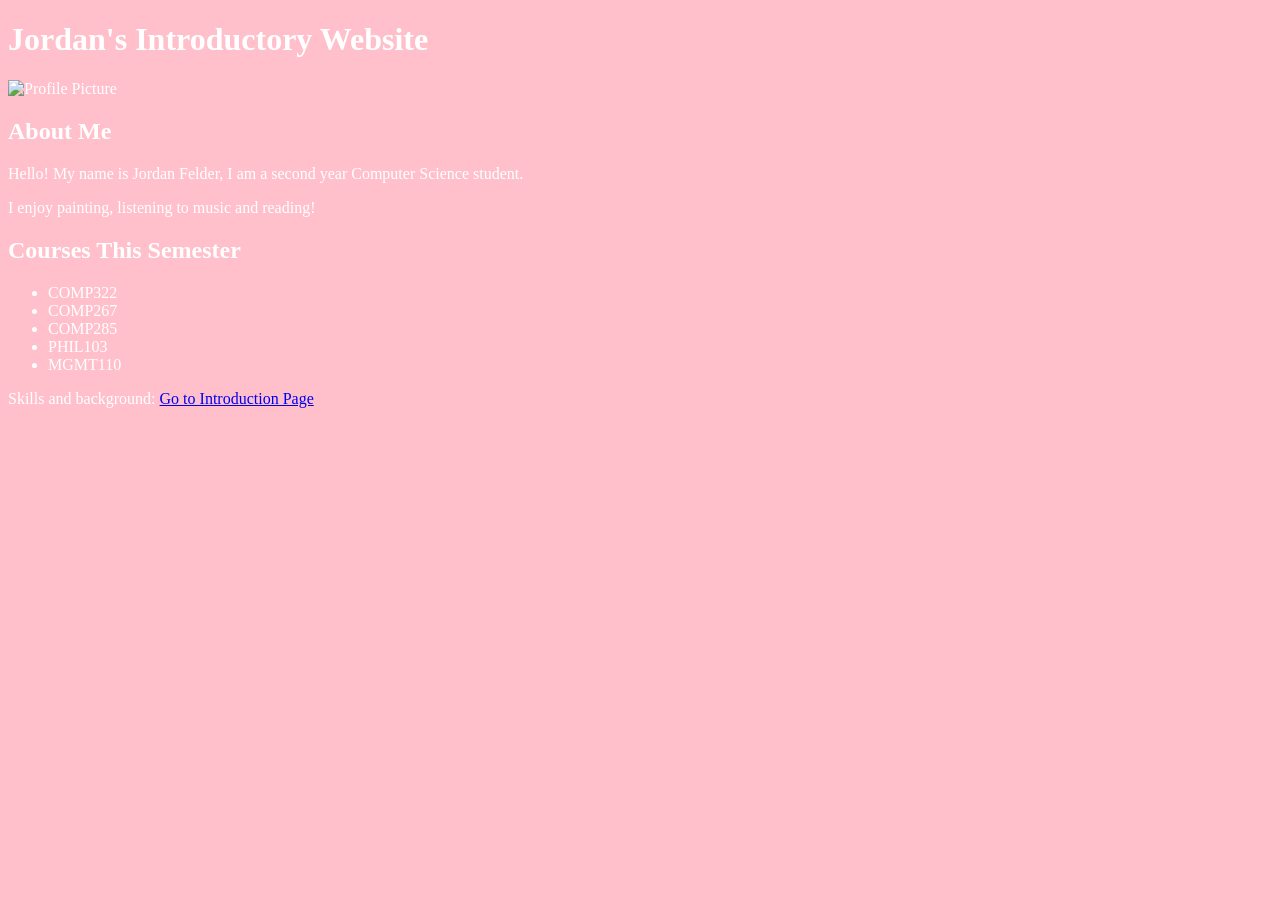
==== index.html @ 9be89dda "Add files via upload" ====
<!DOCTYPE html>
<html lang="en">
<head>
    <meta charset="UTF-8">
    <meta name="viewport" content="width=device-width, initial-scale=1.0">
    <title>Home - My Personal Page</title>
</head>
<body style="background-color: pink; color: white;">

    <!-- Header -->
    <header>
        <h1>Jordan's Introductory Website</h1>
    </header>

   <!-- Image -->
    <section>
        <img src="img/img1.jpg" alt="Profile Picture" width="250">
    </section>

    <!-- Bio -->
    <section>
        <h2>About Me</h2>
        <p>Hello! My name is Jordan Felder, I am a second year Computer Science student.</p>
        <p>I enjoy painting, listening to music and reading!</p>
    </section>

 

    <!-- Courses -->
    <section>
        <h2>Courses This Semester</h2>
        <ul>
            <li>COMP322</li>
            <li>COMP267</li>
            <li>COMP285</li>
            <li>PHIL103</li>
            <li>MGMT110</li>
        </ul>
    </section>

    <!-- Navigation -->
    <footer>
        <p>Skills and background: <a href="introduction.html">Go to Introduction Page</a></p>
    </footer>

</body>
</html>
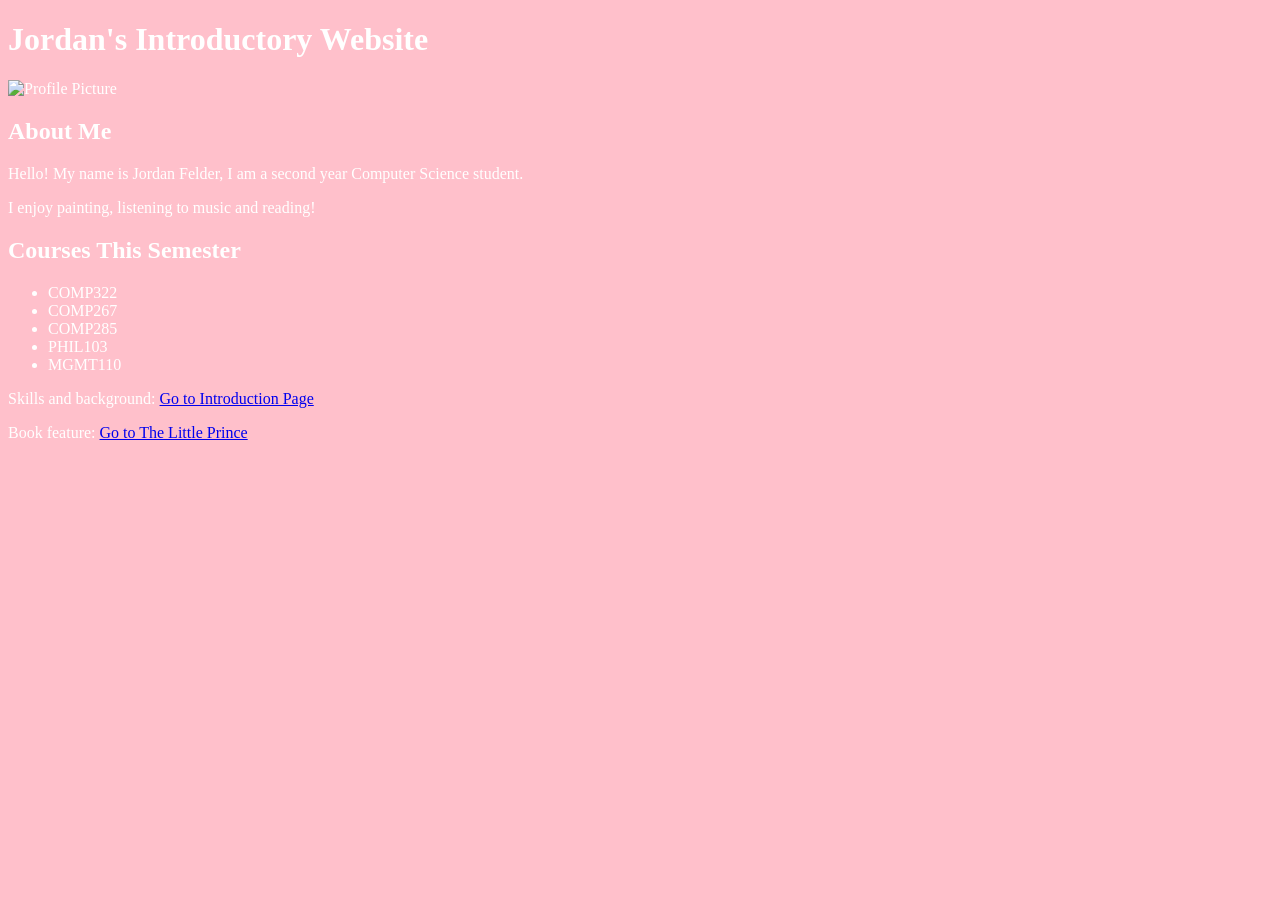
==== commit 5bbc31a2: "Update index.html" ====
--- a/index.html
+++ b/index.html
@@ -24,8 +24,6 @@
         <p>I enjoy painting, listening to music and reading!</p>
     </section>
 
- 
-
     <!-- Courses -->
     <section>
         <h2>Courses This Semester</h2>
@@ -41,7 +39,8 @@
     <!-- Navigation -->
     <footer>
         <p>Skills and background: <a href="introduction.html">Go to Introduction Page</a></p>
+        <p>Book feature: <a href="little_prince.html">Go to The Little Prince</a></p>
     </footer>
 
 </body>
-</html>+</html>
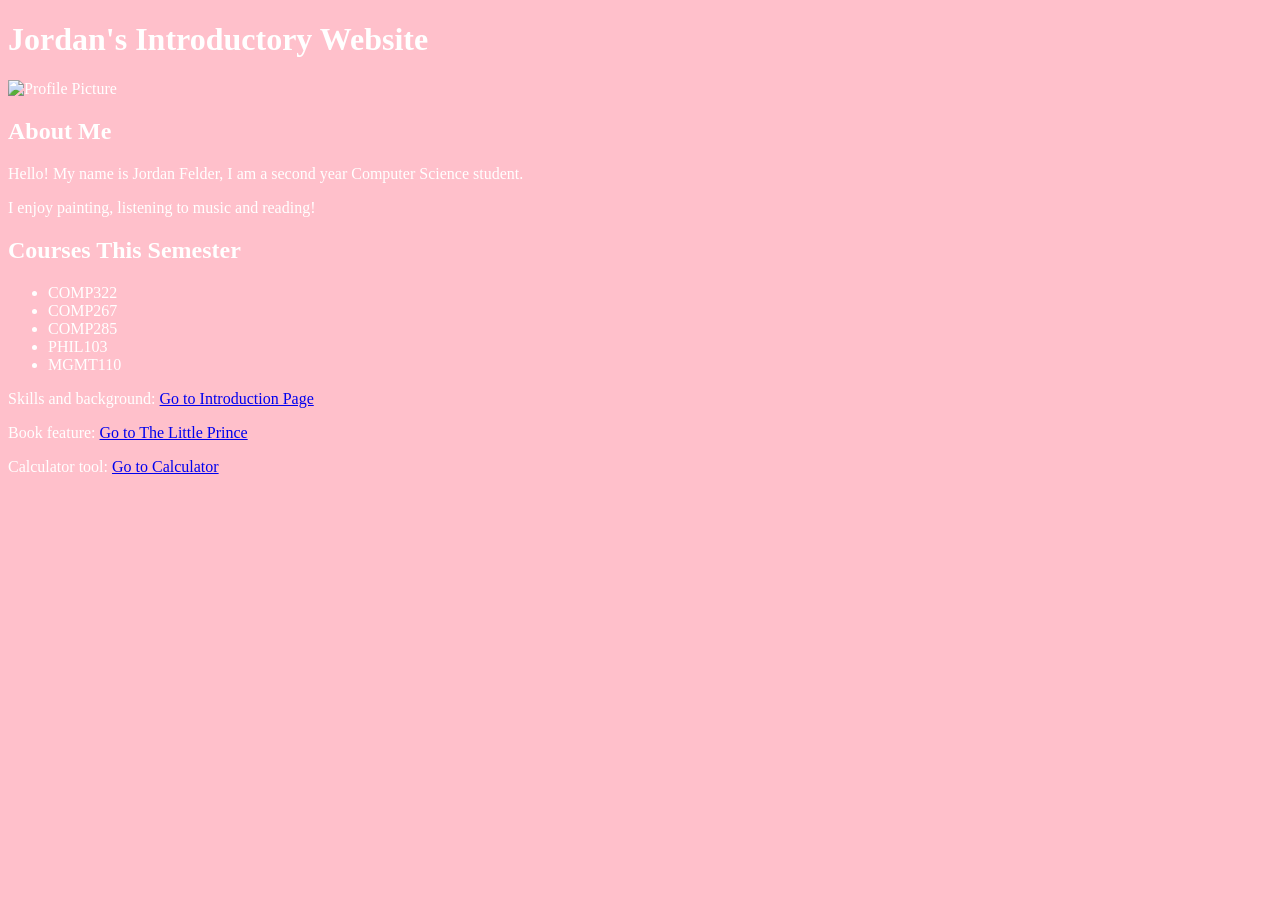
==== commit 41f1ec2e: "Update index.html" ====
--- a/index.html
+++ b/index.html
@@ -40,6 +40,7 @@
     <footer>
         <p>Skills and background: <a href="introduction.html">Go to Introduction Page</a></p>
         <p>Book feature: <a href="little_prince.html">Go to The Little Prince</a></p>
+        <p>Calculator tool: <a href="calculator.html">Go to Calculator</a></p>
     </footer>
 
 </body>
